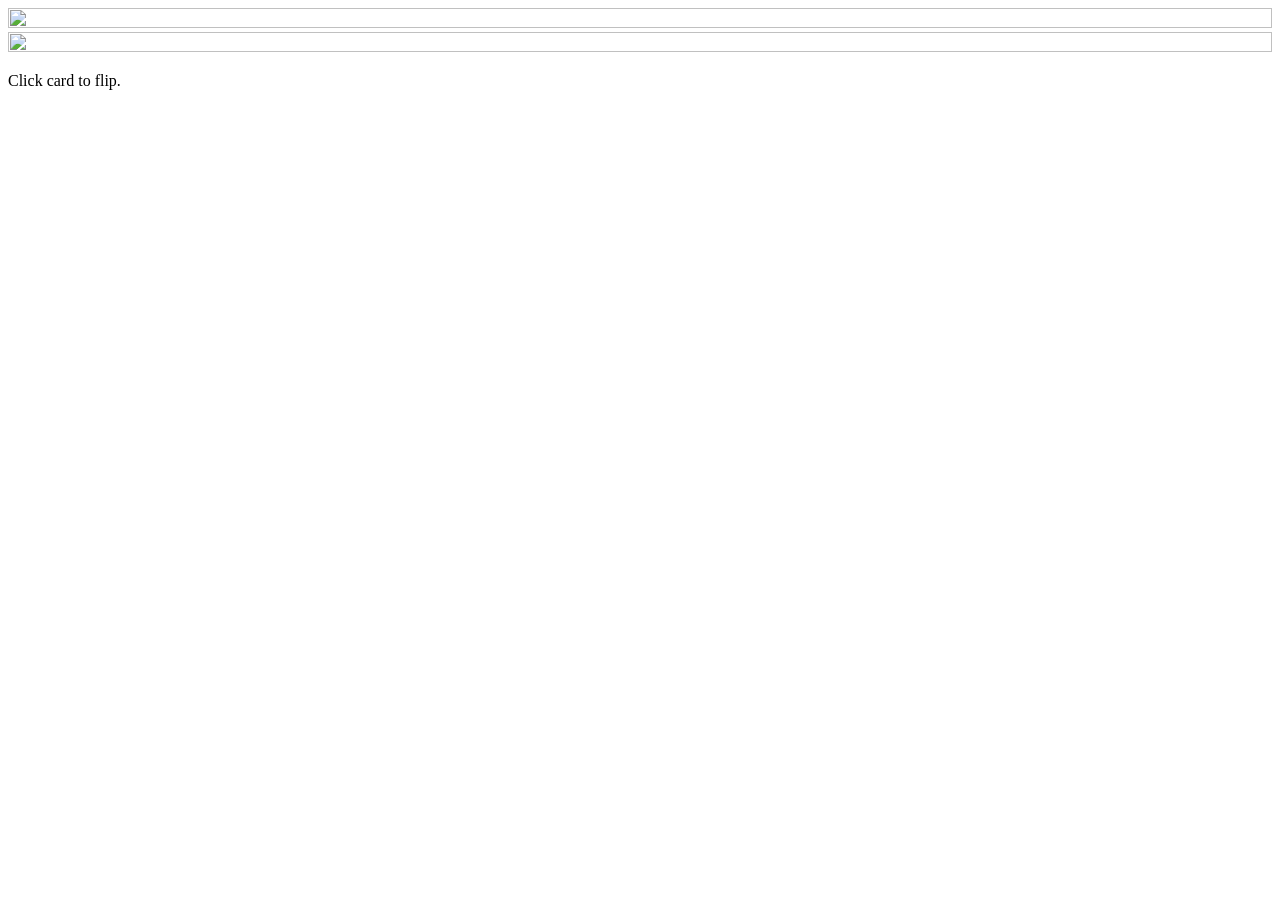
==== src/main/resources/templates/index.html @ 5f8c7090 "new resources" ====
<!DOCTYPE html>
<html xmlns="http://www.w3.org/1999/xhtml"
      xmlns:th="http://www.thymeleaf.org"
      xmlns:sec="http://www.thymeleaf.org/extras/spring-security">
<head th:replace="fragments/commons::head"></head>
<body>
<header>
<!--    <div class="top-bar">-->
<!--        <div class="container">-->
<!--            <div class="text-right">-->
<!--                <p><a href="tel:+35954">тел: +359 2469 856</a></p>-->
<!--            </div>-->
<!--        </div>-->
<!--    </div>-->
    <nav th:replace="fragments/commons::nav"></nav>
</header>
<main>
    <div class="container bg-blur rounded mt-5">
        <div class="scene scene--card" >
            <div class="card">
                <div class="card__face card__face--front"><img src="/images/front.png" width="100%" height="100%"></div>
                <div class="card__face card__face--back"><img src="/images/back.png" width="100%" height="100%"></div>
            </div>
        </div>
        <p>Click card to flip.</p>
    </div>


</main>
<footer th:replace="fragments/commons::footer"></footer>
<script>var cards = document.querySelectorAll('.card');

[...cards].forEach((card)=>{
    card.addEventListener( 'click', function() {
        card.classList.toggle('is-flipped');
    });
});</script>
</body>
</html>
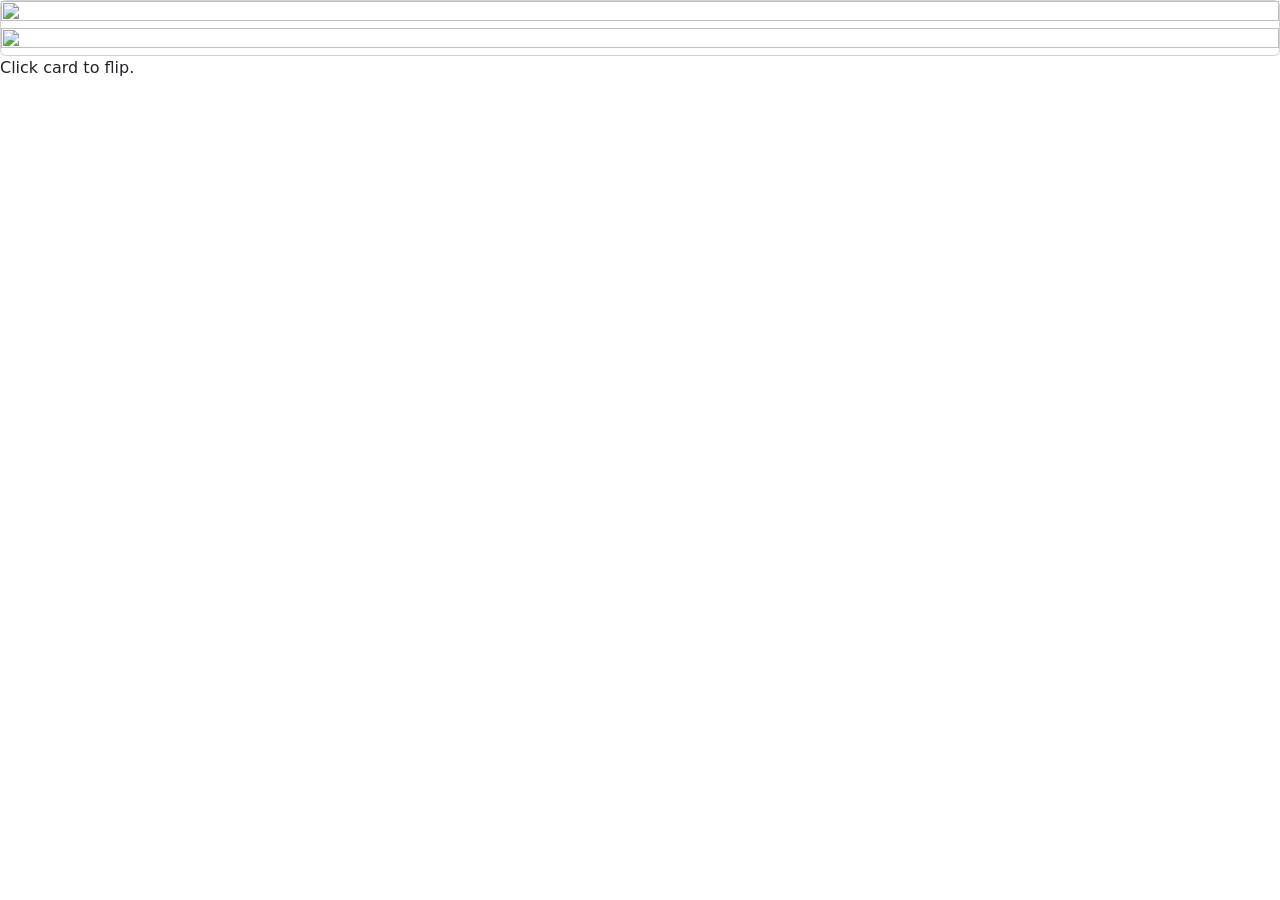
==== commit aa042595: "new resources/static/css/style.css" ====
--- a/src/main/resources/templates/index.html
+++ b/src/main/resources/templates/index.html
@@ -2,20 +2,24 @@
 <html xmlns="http://www.w3.org/1999/xhtml"
       xmlns:th="http://www.thymeleaf.org"
       xmlns:sec="http://www.thymeleaf.org/extras/spring-security">
-<head th:replace="fragments/commons::head"></head>
+<head>
+    <meta charset="UTF-8"/>
+    <meta name="viewport" content="width=device-width, initial-scale=1.0"/>
+    <title>MasterKids App</title>
+    <link href="https://cdn.jsdelivr.net/npm/bootstrap@5.1.3/dist/css/bootstrap.min.css" rel="stylesheet"
+          integrity="sha384-1BmE4kWBq78iYhFldvKuhfTAU6auU8tT94WrHftjDbrCEXSU1oBoqyl2QvZ6jIW3"
+          crossorigin="anonymous">
+    <link rel="stylesheet" href="/css/style.css"/>
+    <link rel="preconnect" href="https://fonts.googleapis.com">
+    <link rel="preconnect" href="https://fonts.gstatic.com" crossorigin>
+    <link href="https://fonts.googleapis.com/css2?family=Amatic+SC&display=swap" rel="stylesheet">
+    <script src="https://kit.fontawesome.com/793326a9b8.js" crossorigin="anonymous"></script>
+</head>
 <body>
 <header>
-<!--    <div class="top-bar">-->
-<!--        <div class="container">-->
-<!--            <div class="text-right">-->
-<!--                <p><a href="tel:+35954">тел: +359 2469 856</a></p>-->
-<!--            </div>-->
-<!--        </div>-->
-<!--    </div>-->
-    <nav th:replace="fragments/commons::nav"></nav>
 </header>
 <main>
-    <div class="container bg-blur rounded mt-5">
+<!--    <div class="container bg-blur rounded mt-5">-->
         <div class="scene scene--card" >
             <div class="card">
                 <div class="card__face card__face--front"><img src="/images/front.png" width="100%" height="100%"></div>
@@ -23,11 +27,8 @@
             </div>
         </div>
         <p>Click card to flip.</p>
-    </div>
-
-
+<!--    </div>-->
 </main>
-<footer th:replace="fragments/commons::footer"></footer>
 <script>var cards = document.querySelectorAll('.card');
 
 [...cards].forEach((card)=>{
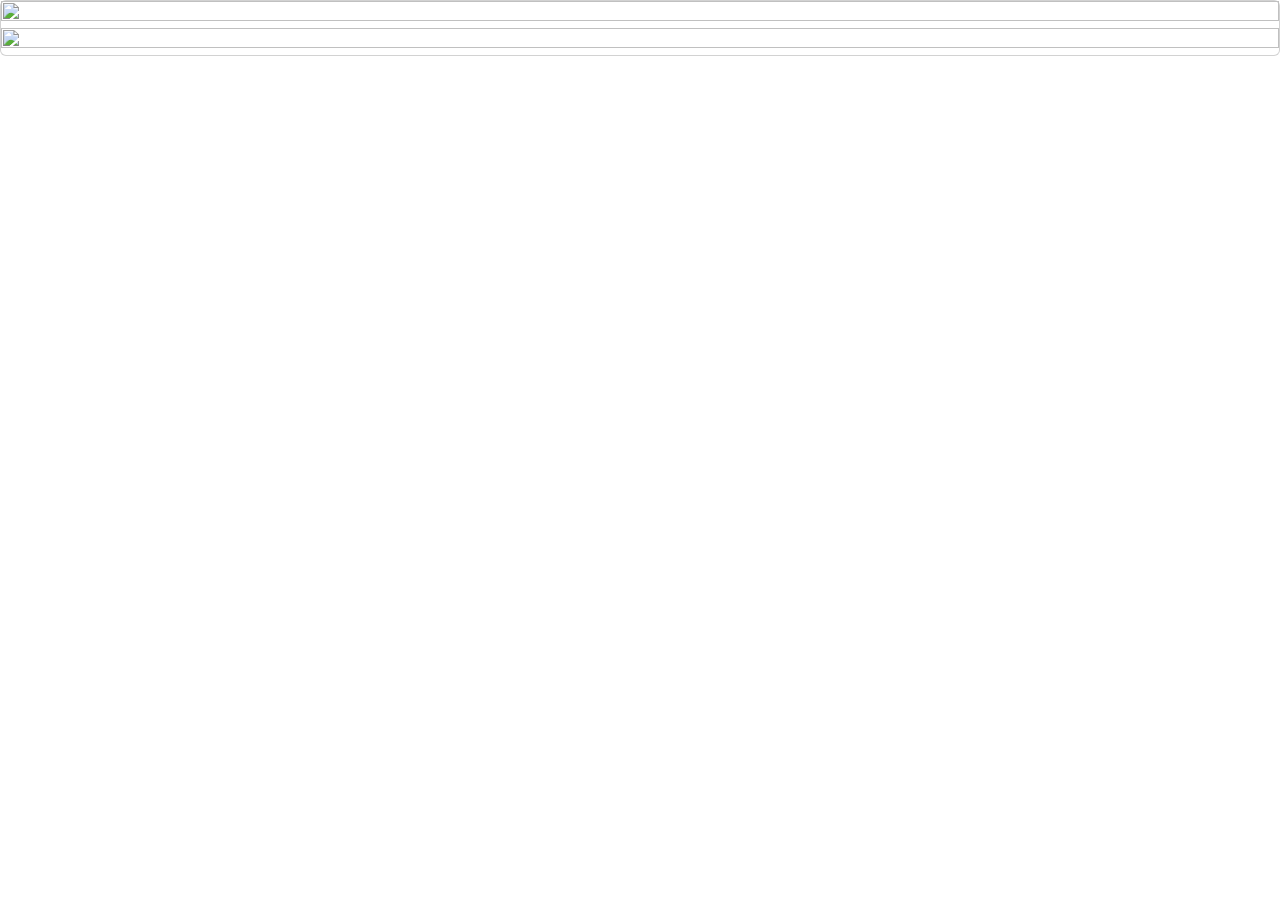
==== commit d7636681: "update" ====
--- a/src/main/resources/templates/index.html
+++ b/src/main/resources/templates/index.html
@@ -19,20 +19,19 @@
 <header>
 </header>
 <main>
-<!--    <div class="container bg-blur rounded mt-5">-->
-        <div class="scene scene--card" >
-            <div class="card">
-                <div class="card__face card__face--front"><img src="/images/front.png" width="100%" height="100%"></div>
-                <div class="card__face card__face--back"><img src="/images/back.png" width="100%" height="100%"></div>
+            <div class="scene scene--card" >
+                <div class="card">
+                        <div class="card__face card__face--front"><img src="/images/front.png" width="100%" height="100%"></div>
+                        <div class="card__face card__face--back"><img src="/images/back.png" width="100%" height="100%"></div>
+                </div>
             </div>
-        </div>
-        <p>Click card to flip.</p>
-<!--    </div>-->
+<!--            <p>Click card to flip.</p>-->
+
 </main>
 <script>var cards = document.querySelectorAll('.card');
 
-[...cards].forEach((card)=>{
-    card.addEventListener( 'click', function() {
+[...cards].forEach((card) => {
+    card.addEventListener('click', function () {
         card.classList.toggle('is-flipped');
     });
 });</script>
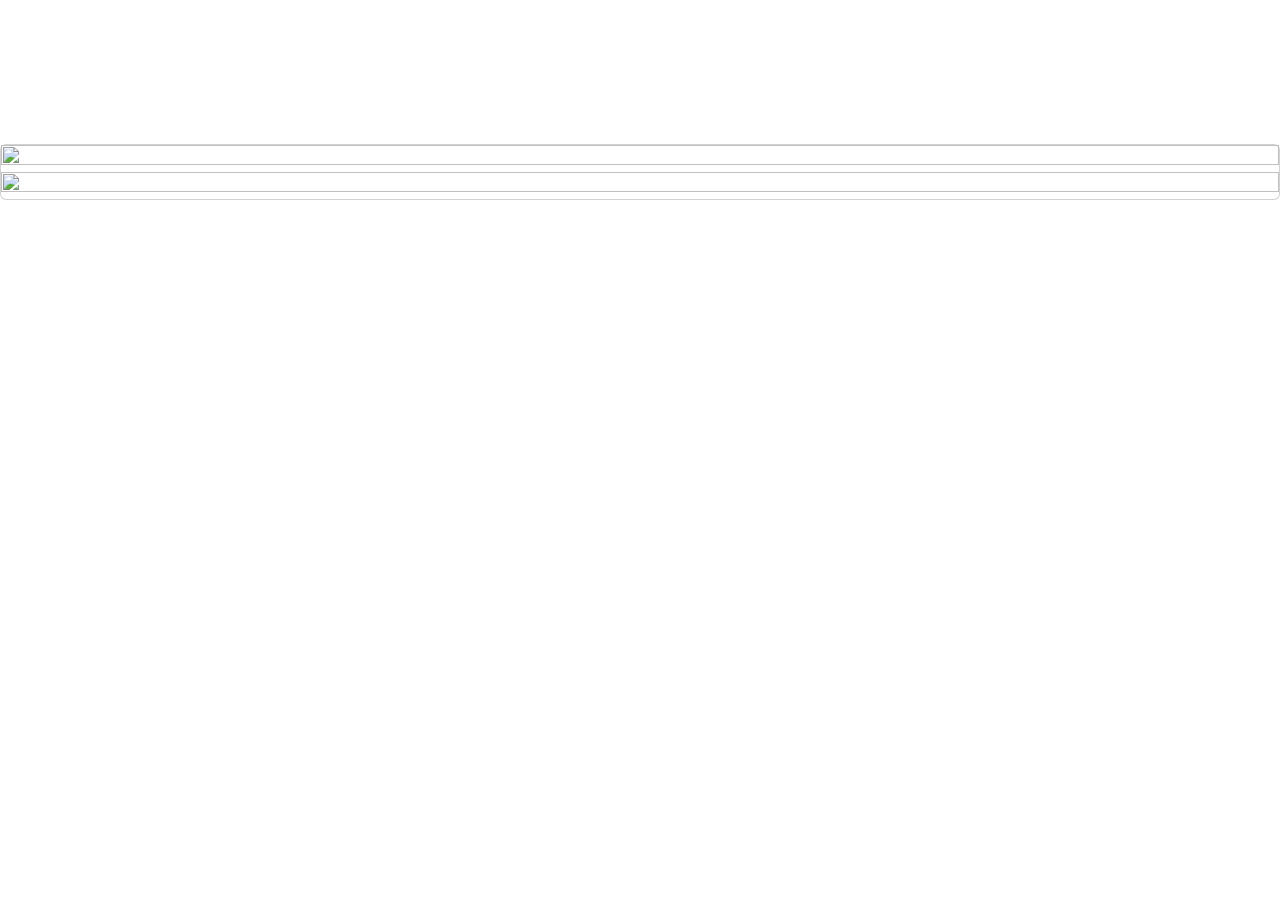
==== commit 791eaadb: "as" ====
--- a/src/main/resources/templates/index.html
+++ b/src/main/resources/templates/index.html
@@ -19,6 +19,13 @@
 <header>
 </header>
 <main>
+
+    <br>
+    <br>
+    <br>
+    <br>
+    <br>
+    <br>
             <div class="scene scene--card" >
                 <div class="card">
                         <div class="card__face card__face--front"><img src="/images/front.png" width="100%" height="100%"></div>
